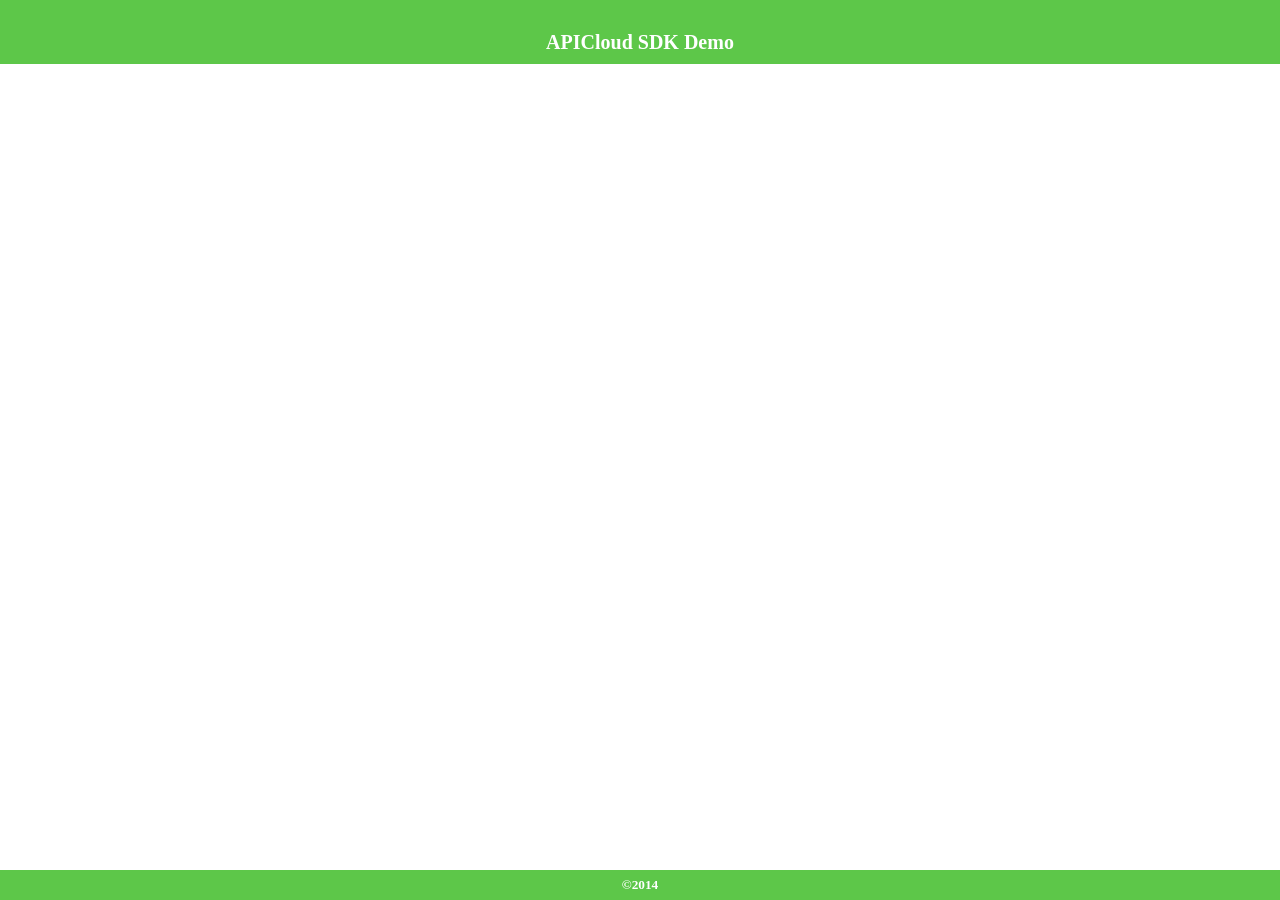
==== Android/sourceCode/photoBrowser/assets/widget/index.html @ 7eef4206 "First commit commit" ====
<!DOCTYPE html>
<html >
<head>
	<meta charset="UTF-8">
	<meta name="view-port" content="width=device-width,height=device-height,initial-scale=1.0,user-scalable=0">
	<title>APICloud</title>
	<link rel="stylesheet" type="text/css" href="./css/base.css" />
    <link rel="stylesheet" type="text/css" href="./css/common.css" />
</head>
<body>
    <div id="wrap">
        <div id="header">
            <h1>APICloud SDK Demo</h1>
        </div>
        <div id="main">
                
        </div>
        <div id="footer">
            <h5>©2014</h5>
        </div>
    </div>
    
</body>
<script type="text/javascript" src="./script/api.js"></script>
<script type="text/javascript">
    apiready = function(){

        var header = $api.byId('header');
        var bodyHeight = window.innerHeight;
        var offset = $api.offset(header);
        var footer = $api.byId('footer');
        var fPos = $api.offset(footer);
        api.openFrame({
            name: 'main-con',
            url: './html/main-con.html',
            bounces: true,
            rect: {
                x: offset.l,
                y: offset.t + offset.h,
                w: offset.w,
                h: bodyHeight - offset.h - fPos.h
            }
        });
       
    }
</script>
</html>
---- Android/sourceCode/photoBrowser/assets/widget/css/base.css ----
html,body,header,section,footer,div,ul,ol,li,img,a,span,em,del,center,strong,var,fieldset,form,label,dl,dt,dd,cite,input,hr,time,mark,code,figcaption,figure,textarea,h1,h2,h3,h4,h5,h6,p{
	margin:0;
	padding:0;
	font-style:normal;
	color:rgb(50,50,50);
}
html,body {
	-webkit-touch-callout:none;
	-webkit-text-size-adjust:none;
	-webkit-tap-highlight-color:rgba(0, 0, 0, 0);
	-webkit-user-select:none;
	background-color: #fff;
}
header,footer,section,img,a,button,em,del,strong,var,fieldset,label,cite,small,time,mark,code,figcaption,figure,textarea{
	display:block;
}
header,section,footer {
	position:relative;
	overflow:hidden;
}
ol,ul{
	list-style:none;
}
button {
	padding:10px;
}
span{
	display:inline-block;
}
a,a:visited{
	text-decoration:none;
}
label, .wordWrap{
    word-wrap: break-word;
    word-break: break-all;
}
---- Android/sourceCode/photoBrowser/assets/widget/css/common.css ----
#header{
    text-align: center; background-color: rgb(93,199,73); color: #fff; padding-top: 20px;
    position: absolute; width: 100%; z-index: 20;
}
#header h3, #header h1{
    font-size: 20px; height: 44px; line-height: 44px; margin: 0em; color: #fff;
}
#main{
    padding: 2em;
}

#footer{
    height: 30px; line-height: 30px;
    background-color: rgb(93,199,73); 
    position: absolute;
    bottom: 0;left: 0;
    width: 100%;
    text-align: center;
}
#footer h5{
    color: white;
}
.con{font-size: 18px; text-align: center;}
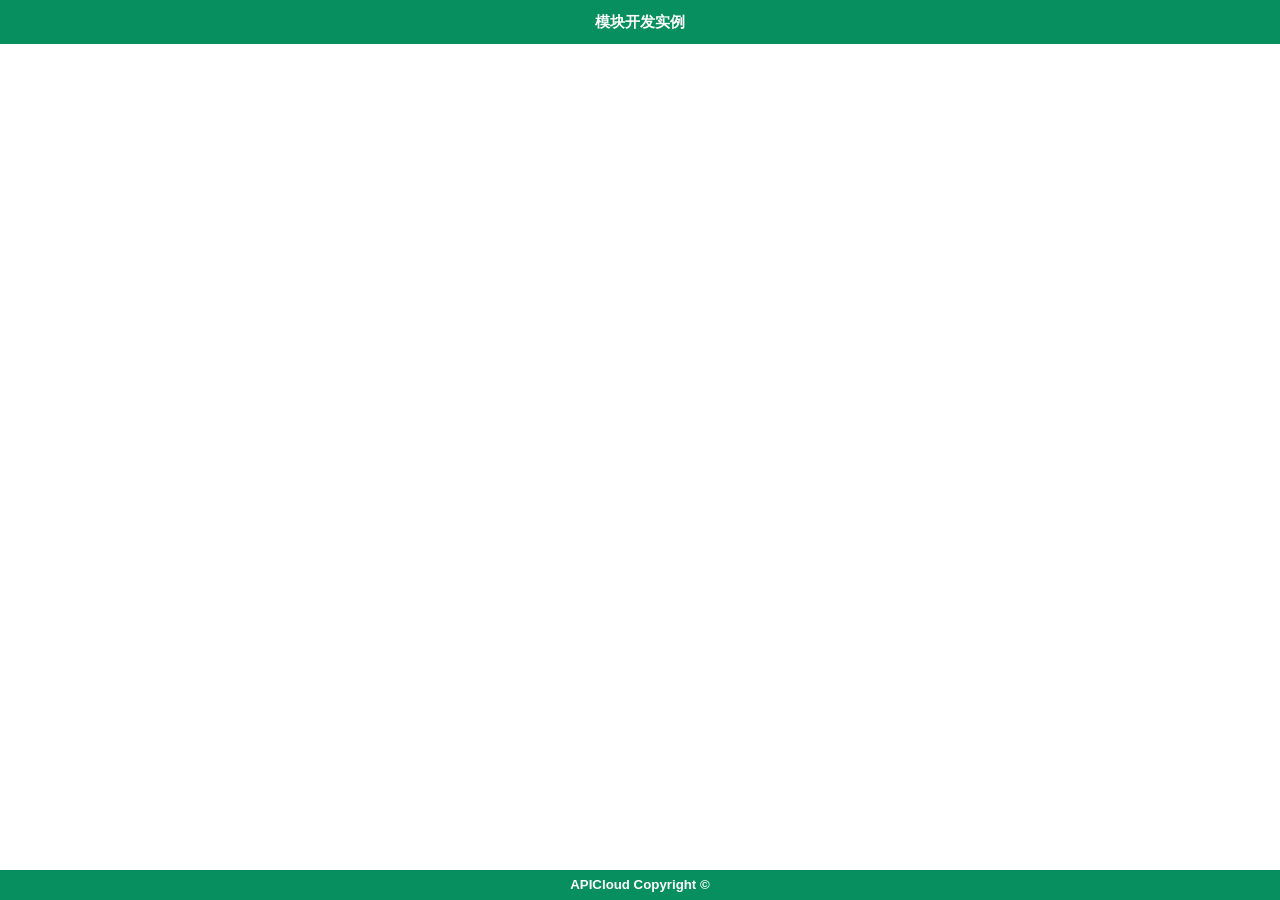
==== commit 3e7fc4a1: "ios+android源码更新 解决bug若干，使其与APICloud官方模块发布的photoBrowser模块版本一致" ====
--- a/Android/sourceCode/photoBrowser/assets/widget/index.html
+++ b/Android/sourceCode/photoBrowser/assets/widget/index.html
@@ -1,47 +1,36 @@
-<!DOCTYPE html>
-<html >
+<!DOCTYPE HTML>
+<html>
 <head>
-	<meta charset="UTF-8">
-	<meta name="view-port" content="width=device-width,height=device-height,initial-scale=1.0,user-scalable=0">
-	<title>APICloud</title>
-	<link rel="stylesheet" type="text/css" href="./css/base.css" />
-    <link rel="stylesheet" type="text/css" href="./css/common.css" />
+    <meta charset="UTF-8">
+    <meta name="viewport" content="maximum-scale=1.0, minimum-scale=1.0, user-scalable=0, initial-scale=1.0, width=device-width"/>
+    <meta name="format-detection" content="telephone=no, email=no, date=no, address=no">
+    <title>WinC</title>
+    <link rel="stylesheet" type="text/css" href="css/api.css" />
+    <link rel="stylesheet" type="text/css" href="css/box.css" />
+    <script type="text/javascript" src="script/public.js"></script>
+    <style>
+    	p{
+    		color:#999;
+    		padding:5px;
+    	}
+    </style>
+	<script type="text/javascript">
+	    apiready = function(){
+			fixStatusBar();//沉浸式效果，支持IOS7及Android4.4及以上
+			openContent('index_frm.html', 'index_frm');//打开主frame
+			$('year').innerHTML = new Date().getFullYear();
+	    };
+	</script>
 </head>
 <body>
     <div id="wrap">
-        <div id="header">
-            <h1>APICloud SDK Demo</h1>
+        <div id='header'>
+            <h1>模块开发实例</h1>
         </div>
-        <div id="main">
-                
-        </div>
+        <div id="main"></div>
         <div id="footer">
-            <h5>©2014</h5>
+            <h5>APICloud Copyright &copy;<span id="year"></span> </h5>
         </div>
     </div>
-    
 </body>
-<script type="text/javascript" src="./script/api.js"></script>
-<script type="text/javascript">
-    apiready = function(){
-
-        var header = $api.byId('header');
-        var bodyHeight = window.innerHeight;
-        var offset = $api.offset(header);
-        var footer = $api.byId('footer');
-        var fPos = $api.offset(footer);
-        api.openFrame({
-            name: 'main-con',
-            url: './html/main-con.html',
-            bounces: true,
-            rect: {
-                x: offset.l,
-                y: offset.t + offset.h,
-                w: offset.w,
-                h: bodyHeight - offset.h - fPos.h
-            }
-        });
-       
-    }
-</script>
 </html>
--- a/Android/sourceCode/photoBrowser/assets/widget/css/api.css
+++ b/Android/sourceCode/photoBrowser/assets/widget/css/api.css
@@ -0,0 +1,61 @@
+html{
+	font-family: sans-serif;
+}
+html,body,header,section,footer,div,ul,ol,li,img,a,span,em,del,legend,center,strong,var,fieldset,form,label,dl,dt,dd,cite,input,hr,time,mark,code,figcaption,figure,textarea,h1,h2,h3,h4,h5,h6,p{
+	margin:0;
+	border:0;
+	padding:0;
+	font-style:normal;
+}
+html,body {
+	-webkit-touch-callout:none;
+	-webkit-text-size-adjust:none;
+	-webkit-tap-highlight-color:rgba(0, 0, 0, 0);
+	-webkit-user-select:none;
+	background-color: #fff;
+}
+
+ol,ul{
+	list-style:none;
+}
+
+html,body{
+   height: 100%;
+   width: 100%;
+}
+#wrap{
+    height: 100%;
+    display: -webkit-box;
+    -webkit-box-orient: vertical;
+    -webkit-flex-flow: column;
+}
+#header{
+	display:-webkit-box;
+	background-color: #078f5f; 
+	color: #fff;
+    width: 100%;
+}
+#header h1{
+	text-align: center; 
+    font-size: 15px; 
+	height: 44px;
+	-webkit-box-flex:1; 
+	line-height: 44px; 
+	margin: 0em; 
+	color: #fff;
+}
+
+#main{
+    -webkit-box-flex: 1; 
+    -webkit-flex: 1;
+}
+#footer{
+    height: 30px; 
+	line-height: 30px;
+    background-color: #078f5f; 
+    width: 100%;
+    text-align: center;
+}
+#footer h5{
+    color: white;
+}
--- a/Android/sourceCode/photoBrowser/assets/widget/css/box.css
+++ b/Android/sourceCode/photoBrowser/assets/widget/css/box.css
@@ -0,0 +1,112 @@
+.center{
+	display:-webkit-box;
+	-webkit-box-orient:vertical;
+	-webkit-box-pack:center;
+}
+
+.desbloack{ /**描述文字框**/
+	border-color: #CCCCCC;
+	-webkit-border-radius: 4px;
+	border-style: dashed;
+	border-width: 1px;
+	color: #333333;
+	font-size: 10px;
+	padding: 5px;
+	text-align: left;
+	width: auto;
+	min-height:80px;
+    margin:8px 15px;
+}
+
+.textbloack{ /**文字框**/
+	border-color: #CCCCCC;
+	border-style: solid;
+	border-width: 1px;
+	color: #333333;
+	font-size: 10px;
+	padding: 5px;
+	text-align: left;
+	width: auto;
+	min-height:30px;
+    margin:8px 15px;
+}
+
+.row{ /**行**/
+	width:auto;
+	display:-webkit-box;
+	-webkit-box-orient:horizontal;
+	margin:5px;
+}
+
+.active{ /**九宫格项点击效果**/
+	background-color: #CCC !important;
+}
+
+.clickitem { /**九宫格项**/
+	width:100%;
+	-webkit-box-flex:1;
+	display:-webkit-box;
+	-webkit-box-orient:vertical;
+	-webkit-box-pack:center;
+	-webkit-box-align:center;
+	min-height:60px;
+	background-color: #EEEEEE;
+	border-color: #CCCCCC;
+	border-style: solid;
+	border-width: 1px;
+	color: #333333;
+	font-size: 14px;
+	margin:5px;
+}
+
+.clickbtn { /**按钮**/
+	width: auto;
+    margin:8px 15px;
+    border-color: #CCCCCC;
+    -webkit-border-radius: 3px;
+    border-style: solid;
+    border-width: 1px;
+    color: #333333;
+    font: bold 18px;
+    padding: 8px 0;
+    text-align: center;
+    background-color: #EEEEEE;
+}
+
+.itemtitle{ /**标题项**/
+	margin:20px 5px;
+	color:#222;
+	font-size:14px;
+	border-bottom:1px solid;
+}
+
+input{
+	border-style: solid;
+    border-width: 1px;
+    color: #000;
+    font-size:15px;
+    padding:4px;
+	border-color: #CCCCCC #CCCCCC #BBBBBB;
+	background-color:#FFF;
+    -webkit-border-radius: 2px;
+    width: auto;
+    margin:3px 15px;
+}
+
+img{
+	margin:3px 15px;
+	border-style: solid;
+    border-width: 1px;
+    border-color: #CCCCCC;
+}
+
+select{
+	font-size:20px;
+	width: 150px;
+    margin:3px 15px;
+}
+
+lable{
+	font-size:12px;
+	margin:3px 5px 3px 15px;
+}
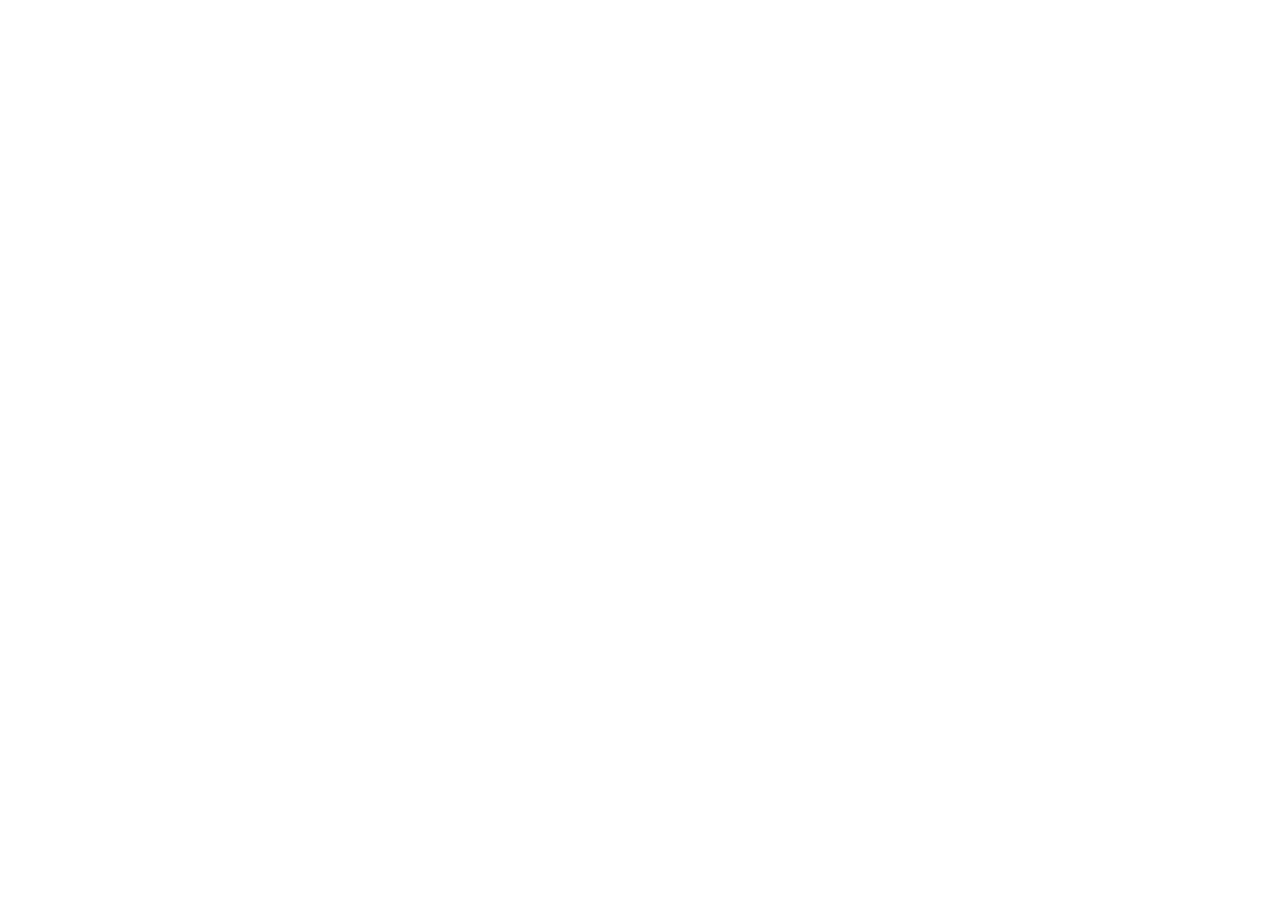
==== commit e584dd54: "iOS+Android源码更新 更新iOS+Android源码" ====
--- a/Android/sourceCode/photoBrowser/assets/widget/index.html
+++ b/Android/sourceCode/photoBrowser/assets/widget/index.html
@@ -1,36 +1,69 @@
-<!DOCTYPE HTML>
+<!doctype html>
 <html>
+
 <head>
-    <meta charset="UTF-8">
-    <meta name="viewport" content="maximum-scale=1.0, minimum-scale=1.0, user-scalable=0, initial-scale=1.0, width=device-width"/>
-    <meta name="format-detection" content="telephone=no, email=no, date=no, address=no">
-    <title>WinC</title>
-    <link rel="stylesheet" type="text/css" href="css/api.css" />
-    <link rel="stylesheet" type="text/css" href="css/box.css" />
-    <script type="text/javascript" src="script/public.js"></script>
-    <style>
-    	p{
-    		color:#999;
-    		padding:5px;
-    	}
+    <meta charset="utf-8">
+    <meta name="viewport" content="maximum-scale=1.0,minimum-scale=1.0,user-scalable=0,initial-scale=1.0,width=device-width" />
+    <meta name="format-detection" content="telephone=no,email=no,date=no,address=no">
+    <title>Hello APP</title>
+    <link rel="stylesheet" type="text/css" href="./css/api.css" />
+    <style type="text/css">
+        html,
+        body {
+            height: 100%;
+        }
+
+        .wrap {
+            display: -webkit-box;
+            -webkit-box-orient: vertical;
+            -webkit-flex-flow: column;
+        }
+
+        header {
+            height: 44px;
+            width: 100%;
+            text-align: center;
+            background-color: #81a9c3;
+            color: #fff;
+            line-height: 44px;
+            font-size: 20px;
+        }
+
+        .flex-1 {
+            -webkit-box-flex: 1;
+            -webkit-flex: 1;
+        }
+
+        footer {
+            height: 30px;
+            width: 100%;
+            background-color: #81a9c3;
+            color: white;
+            line-height: 30px;
+            text-align: center;
+        }
     </style>
-	<script type="text/javascript">
-	    apiready = function(){
-			fixStatusBar();//沉浸式效果，支持IOS7及Android4.4及以上
-			openContent('index_frm.html', 'index_frm');//打开主frame
-			$('year').innerHTML = new Date().getFullYear();
-	    };
-	</script>
 </head>
-<body>
-    <div id="wrap">
-        <div id='header'>
-            <h1>模块开发实例</h1>
-        </div>
-        <div id="main"></div>
-        <div id="footer">
-            <h5>APICloud Copyright &copy;<span id="year"></span> </h5>
-        </div>
-    </div>
+
+<body class="wrap">
+  
 </body>
-</html>+<script type="text/javascript" src="./script/api.js"></script>
+<script type="text/javascript">
+    apiready = function() {
+        //输出Log，Log将显示在APICloud Studio控制台
+        // console.log("Hello World! Hello APICloud!");
+       api.openFrame({
+            name: 'main',
+            url: 'index_frm.html',
+            bounces: true,
+            rect: { // 推荐使用Margin布局，用于适配屏幕的动态变化
+                w: 'auto', // main页面的宽度 自适应屏幕宽度
+                h: 'auto'
+            }
+        });
+
+    };
+</script>
+
+</html>
